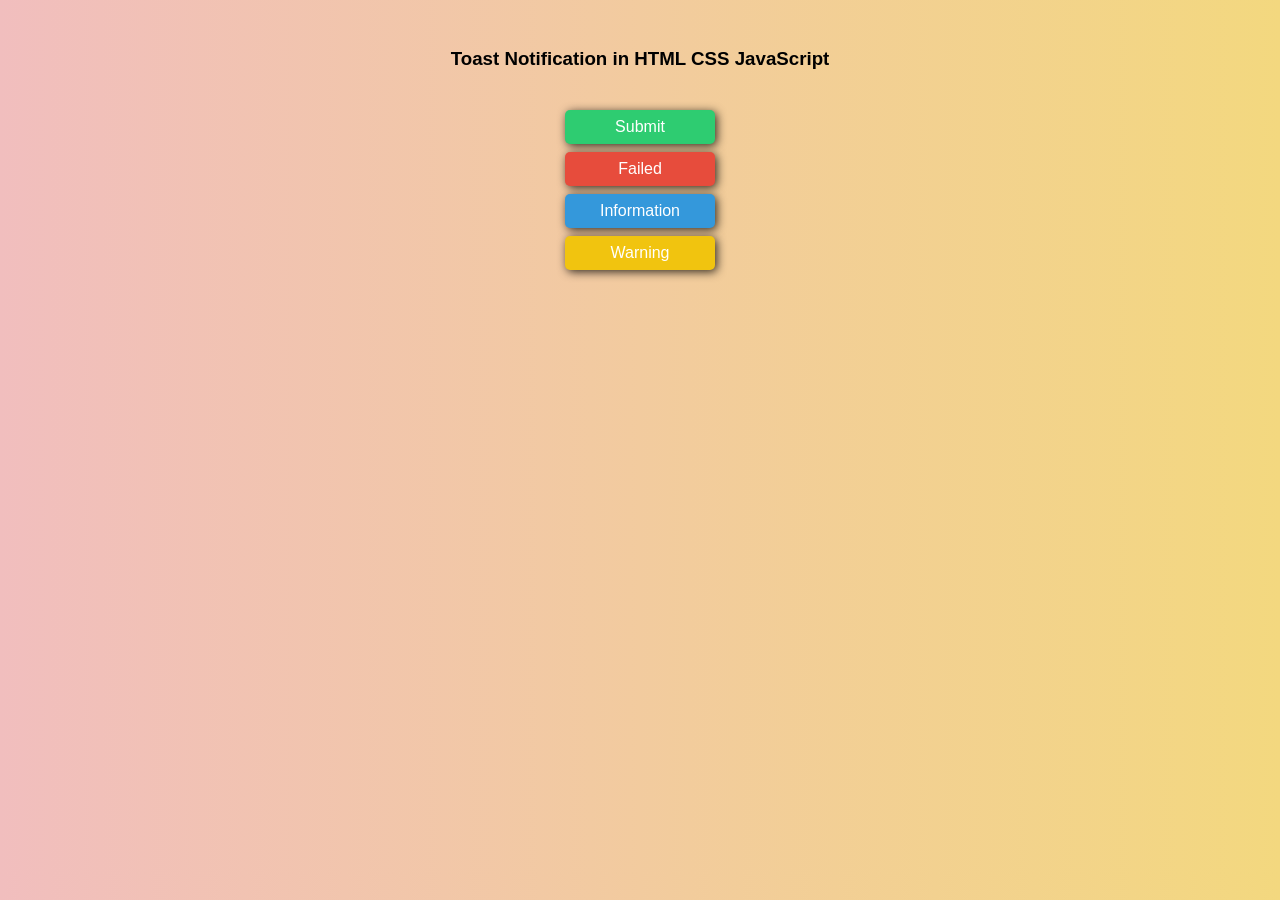
==== Notification/index.html @ 6db13d77 "Notificaciones" ====
<!DOCTYPE html>
<html lang="en">
<head>
    <meta charset="UTF-8">
    <meta name="viewport" content="width=device-width, initial-scale=1.0">
    <title>Document</title>
    <link rel="stylesheet" href="style.css">
    <link rel="stylesheet" href= "https://fonts.googleapis.com/css2?family=Material+Symbols+Outlined:opsz,wght,FILL,GRAD@20..48,100..700,0..1,-50..200" /> 
</head>
<body>
    <div class="container">
        <h3>
            Toast Notification in HTML CSS JavaScript
        </h3>
        <div class="toast-buttons">
            <div class="toas-row">
                <button type="button" class="custom-toast success-toast">Submit</button>
                <button type="button" class="custom-toast danger-toast">Failed</button>
                <button type="button" class="custom-toast info-toast">Information</button>
                <button type="button" class="custom-toast warning-toast">Warning</button>
            </div>
        </div>
    </div>
    <div class="toast-overlay" id="toast-overlay"></div>
    <script src="script.js"></script>
</body>
</html>
---- Notification/style.css ----
/* style.css */
* { 
	margin: 0; 
	padding: 0; 
	box-sizing: border-box; 
} 

body { 
	min-height: 97vh; 
	background: #d4d2a5; 
	background-image: linear-gradient( 
		to right, 
		#f1bebe 0%, 
		#f3d87f 100%
	); 
	padding: 3em 0; 
	font-family: Arial, sans-serif; 
} 

h3 { 
	text-align: center; 
} 

.toast-buttons { 
	max-width: 700px; 
	display: flex; 
	flex-wrap: wrap; 
	justify-content: center; 
	gap: 15px; 
	margin: 2em auto; 
} 

.toast-row { 
	display: flex; 
	justify-content: center; 
	margin: 1em 0; 
	padding: 1rem; 
	flex-wrap: wrap; 
} 

button.custom-toast { 
	padding: 0.5rem 1rem; 
	border: none; 
	color: #fff; 
	font-weight: 500; 
	border-radius: 5px; 
	box-shadow: 2px 2px 10px
		rgba(0, 0, 0, 0.785); 
	cursor: pointer; 
	width: 150px; 
	margin: 0.5em; 
	transition: filter 0.2s ease-in-out, 
		transform 0.3s ease-in-out; 
	display: flex; 
	justify-content: center; 
	align-items: center; 
	font-size: 1rem; 
	background-color: transparent; 
	outline: none; 
	background: #3498db; 
	color: #fff; 
} 

button.custom-toast:hover { 
	filter: brightness(0.9); 
} 

button.success-toast { 
	background-color: #2ecc71; 
} 

button.danger-toast { 
	background-color: #e74c3c; 
} 

button.info-toast { 
	background-color: #3498db; 
} 

button.warning-toast { 
	background-color: #f1c40f; 
} 

h1 { 
	color: green; 
} 

.toast { 
	position: fixed; 
	top: 25px; 
	right: 25px; 
	max-width: 300px; 
	background: #fff; 
	padding: 0.5rem; 
	border-radius: 4px; 
	box-shadow: -1px 1px 10px
		rgba(0, 0, 0, 0.3); 
	z-index: 1023; 
	animation: slideInRight 0.3s 
			ease-in-out forwards, 
		fadeOut 0.5s ease-in-out 
			forwards 3s; 
	transform: translateX(110%); 
} 

.toast.closing { 
	animation: slideOutRight 0.5s 
		ease-in-out forwards; 
} 

.toast-progress { 
	position: absolute; 
	display: block; 
	bottom: 0; 
	left: 0; 
	height: 4px; 
	width: 100%; 
	background: #b7b7b7; 
	animation: toastProgress 3s 
		ease-in-out forwards; 
} 

.toast-content-wrapper { 
	display: flex; 
	justify-content: space-between; 
	align-items: center; 
} 

.toast-icon { 
	padding: 0.35rem 0.5rem; 
	font-size: 1.5rem; 
} 

.toast-message { 
	flex: 1; 
	font-size: 0.9rem; 
	color: #000000; 
	padding: 0.5rem; 
} 

.toast.toast-success { 
	background: #95eab8; 
} 

.toast.toast-success .toast-progress { 
	background-color: #2ecc71; 
} 

.toast.toast-danger { 
	background: #efaca5; 
} 

.toast.toast-danger .toast-progress { 
	background-color: #e74c3c; 
} 

.toast.toast-info { 
	background: #bddaed; 
} 

.toast.toast-info .toast-progress { 
	background-color: #3498db; 
} 

.toast.toast-warning { 
	background: #ead994; 
} 

.toast.toast-warning .toast-progress { 
	background-color: #f1c40f; 
} 

@keyframes slideInRight { 
	0% { 
		transform: translateX(110%); 
	} 

	75% { 
		transform: translateX(-10%); 
	} 

	100% { 
		transform: translateX(0%); 
	} 
} 

@keyframes slideOutRight { 
	0% { 
		transform: translateX(0%); 
	} 

	25% { 
		transform: translateX(-10%); 
	} 

	100% { 
		transform: translateX(110%); 
	} 
} 

@keyframes fadeOut { 
	0% { 
		opacity: 1; 
	} 

	100% { 
		opacity: 0; 
	} 
} 

@keyframes toastProgress { 
	0% { 
		width: 100%; 
	} 

	100% { 
		width: 0%; 
	} 
}
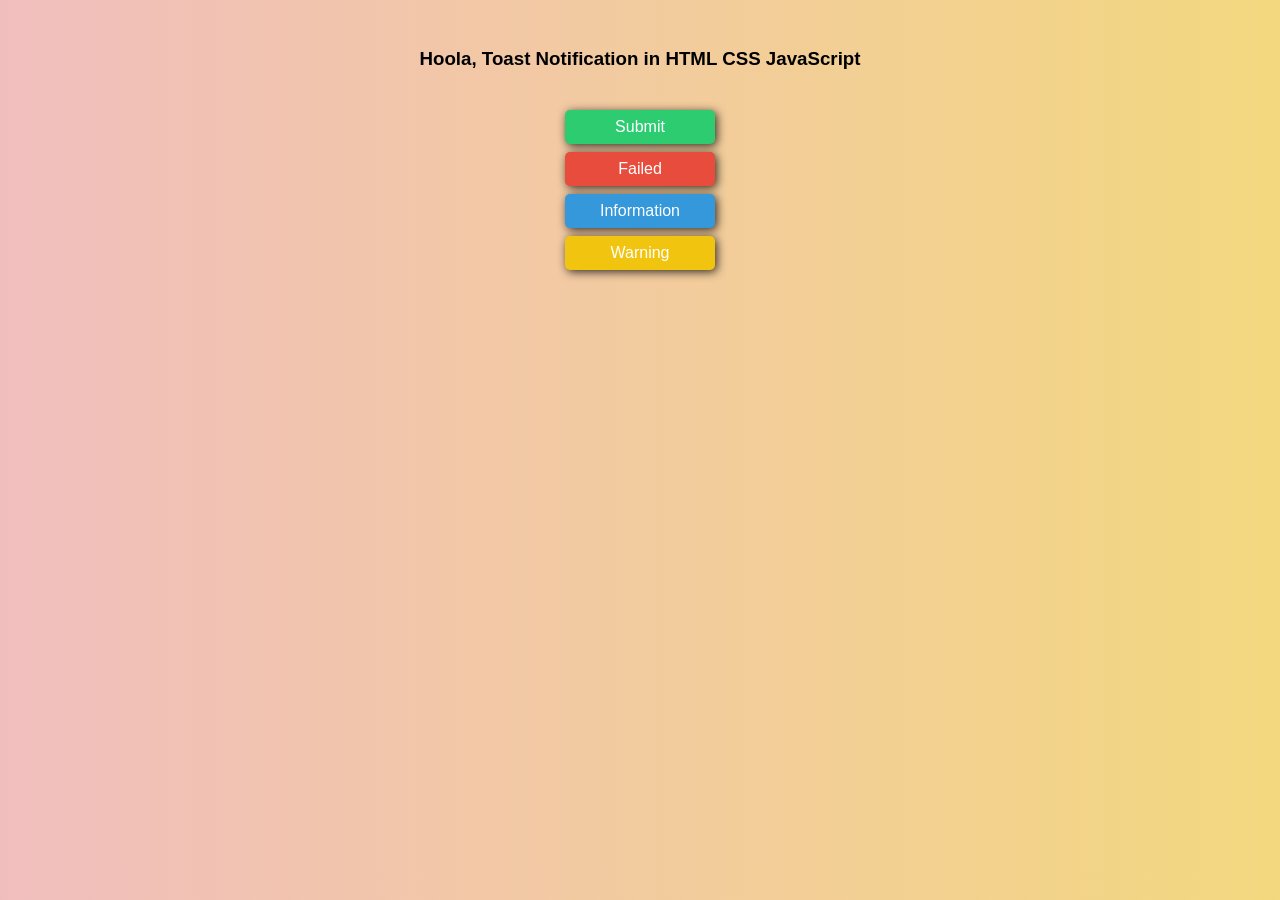
==== commit 61900f1d: "Notification/index update" ====
--- a/Notification/index.html
+++ b/Notification/index.html
@@ -10,7 +10,7 @@
 <body>
     <div class="container">
         <h3>
-            Toast Notification in HTML CSS JavaScript
+            Hoola, Toast Notification in HTML CSS JavaScript
         </h3>
         <div class="toast-buttons">
             <div class="toas-row">
